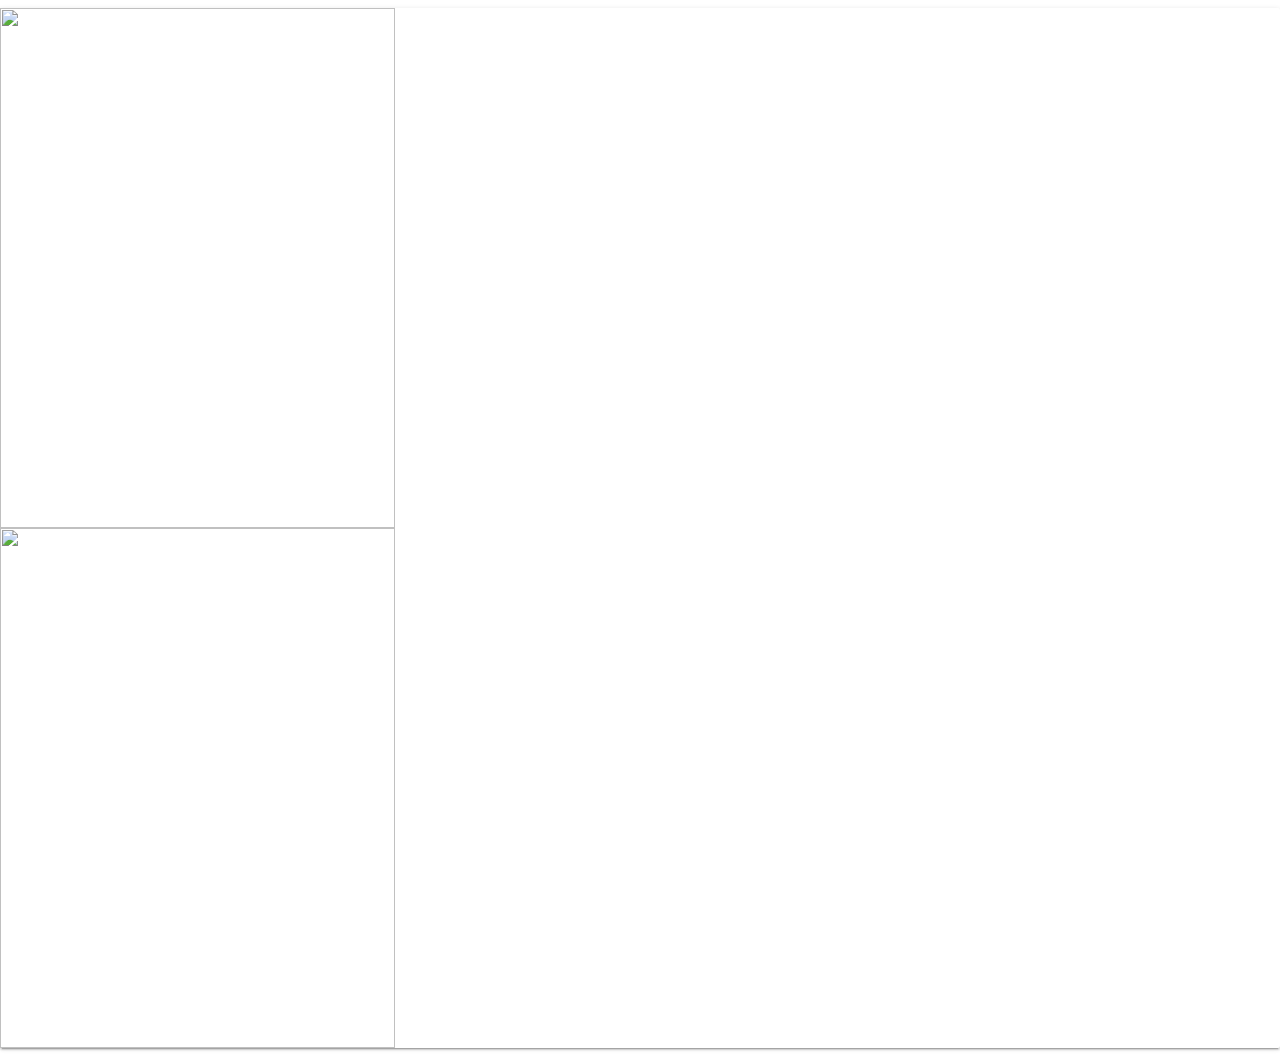
==== www/index.html @ 619890e1 "Part 2" ====
<html>
<head>
	<title>Flashcards</title>
	<link rel="stylesheet" href="PrFl.css">

	<!--Materialize Requirments-->
		<!--Import Google Icon Font-->
    	<link href="https://fonts.googleapis.com/icon?family=Material+Icons" rel="stylesheet">
  	<!--Import materialize.css-->
    	<link type="text/css" rel="stylesheet" href="materialize/css/materialize.min.css"  media="screen,projection"/>

 <!--Phonegap Requirments-->
 <meta name="format-detection" content="telephone=no" />
 <meta name="msapplication-tap-highlight" content="no" />
 <!-- WARNING: for iOS 7, remove the width=device-width and height=device-height attributes. See https://issues.apache.org/jira/browse/CB-4323 -->
 <meta name="viewport" content="user-scalable=no, initial-scale=1, maximum-scale=1, minimum-scale=1, width=device-width, height=device-height, target-densitydpi=device-dpi" />
	<script>

		var cartechoisie = 1;

		function ChangeImage(){
		var cartecoteQ = document.getElementById("CarteQ");
		var cartecoteR = document.getElementById("CarteR");
		cartechoisie = Math.floor(Math.random() * 6) + 1;
		cartecoteQ.src = "img/" + "Q0" + cartechoisie + ".png";
		cartecoteR.src = "img/" + "R0" + cartechoisie + ".png";
	}

	</script>
</head>
<body>
	<!--<div class="boite" >
		<img id="Carte" width="395" height="520" onclick="ChangeImage()" src="Images/Q01.png"/>
	</div>-->
	<div class="card-container">
		<div class="card">
			<div class="side"><img id="CarteQ" width="395" height="520" src="Images/Q01.png" onclick="ChangeImage()"></div>
			<div class="side back"><img id="CarteR" width="395" height="520" src="Images/R01.png" onclick="ChangeImage()"></div>
		</div>
	</div>

	<!--Materialize Requirments-->
		<!--Import jQuery before materialize.js-->
      	<script type="text/javascript" src="https://code.jquery.com/jquery-3.2.1.min.js"></script>
      	<script type="text/javascript" src="materialize/js/materialize.min.js"></script>

	<!--Phonegap Requirments-->
		<script type="text/javascript" src="cordova.js"></script>
		
</body>
</html>
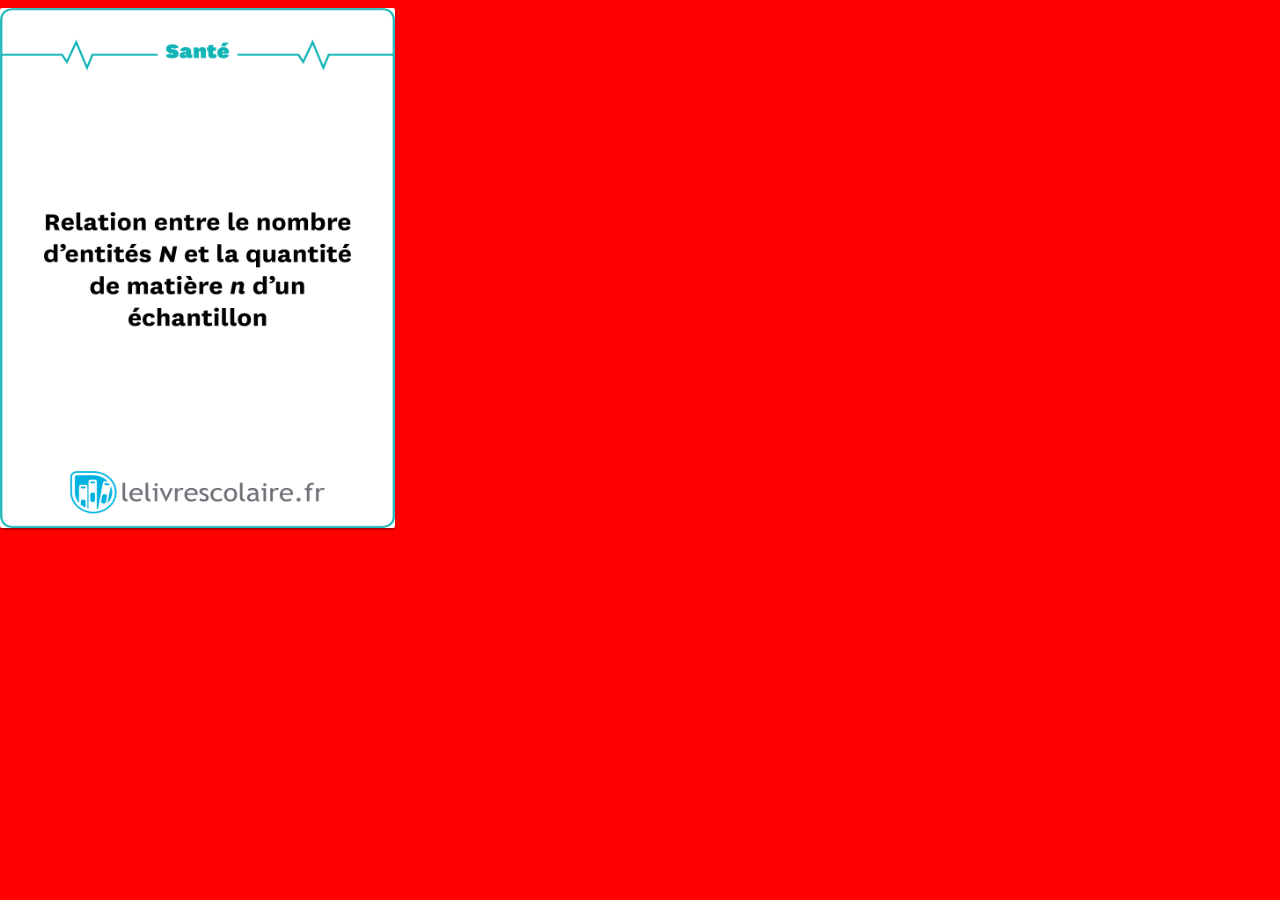
==== commit 842f6524: "Part 3" ====
--- a/www/index.html
+++ b/www/index.html
@@ -1,7 +1,7 @@
 <html>
 <head>
 	<title>Flashcards</title>
-	<link rel="stylesheet" href="PrFl.css">
+	<link rel="stylesheet" href="_PrFl.css">
 
 	<!--Materialize Requirments-->
 		<!--Import Google Icon Font-->
@@ -9,11 +9,11 @@
   	<!--Import materialize.css-->
     	<link type="text/css" rel="stylesheet" href="materialize/css/materialize.min.css"  media="screen,projection"/>
 
- <!--Phonegap Requirments-->
- <meta name="format-detection" content="telephone=no" />
- <meta name="msapplication-tap-highlight" content="no" />
- <!-- WARNING: for iOS 7, remove the width=device-width and height=device-height attributes. See https://issues.apache.org/jira/browse/CB-4323 -->
- <meta name="viewport" content="user-scalable=no, initial-scale=1, maximum-scale=1, minimum-scale=1, width=device-width, height=device-height, target-densitydpi=device-dpi" />
+ 	<!--Phonegap Requirments-->
+ 			<meta name="format-detection" content="telephone=no" />
+ 			<meta name="msapplication-tap-highlight" content="no" />
+ 		<!-- WARNING: for iOS 7, remove the width=device-width and height=device-height attributes. See https://issues.apache.org/jira/browse/CB-4323 -->
+ 			<meta name="viewport" content="user-scalable=no, initial-scale=1, maximum-scale=1, minimum-scale=1, width=device-width, height=device-height, target-densitydpi=device-dpi" />
 	<script>
 
 		var cartechoisie = 1;
@@ -34,8 +34,8 @@
 	</div>-->
 	<div class="card-container">
 		<div class="card">
-			<div class="side"><img id="CarteQ" width="395" height="520" src="Images/Q01.png" onclick="ChangeImage()"></div>
-			<div class="side back"><img id="CarteR" width="395" height="520" src="Images/R01.png" onclick="ChangeImage()"></div>
+			<div class="side"><img id="CarteQ" width="395" height="520" src="img/Q01.png" onclick="ChangeImage()"></div>
+			<div class="side back"><img id="CarteR" width="395" height="520" src="img/R01.png" onclick="ChangeImage()"></div>
 		</div>
 	</div>
 
@@ -45,7 +45,7 @@
       	<script type="text/javascript" src="materialize/js/materialize.min.js"></script>
 
 	<!--Phonegap Requirments-->
-		<script type="text/javascript" src="cordova.js"></script>
-		
+				<script type="text/javascript" src="cordova.js"></script>
+
 </body>
 </html>
--- a/www/_PrFl.css
+++ b/www/_PrFl.css
@@ -0,0 +1,54 @@
+body {
+	background-color: red;
+	text-align: center;
+}
+
+
+.card-container {
+  cursor: pointer;
+  height: 520px;
+  perspective: 600;
+  position: relative;
+  width: 395px;
+}
+
+
+.card {
+  height: 100%;
+  position: absolute;
+  transform-style: preserve-3d;
+  transition: all 1s ease-in-out;
+  width: 100%;
+}
+
+
+.card:hover {
+  transform: rotateY(180deg);
+}
+
+
+.card .side {
+  backface-visibility: hidden;
+  border-radius: 6px;
+  height: 100%;
+  position: absolute;
+  overflow: hidden;
+  width: 100%;
+}
+
+
+.card .back {
+  background: #eaeaed;
+  color: #0087cc;
+  line-height: 150px;
+  text-align: center;
+  transform: rotateY(180deg);
+}
+
+
+.flex {
+	display: flex;
+	flex-direction: row;
+	justify-content: center;
+	align-items: center;
+}
